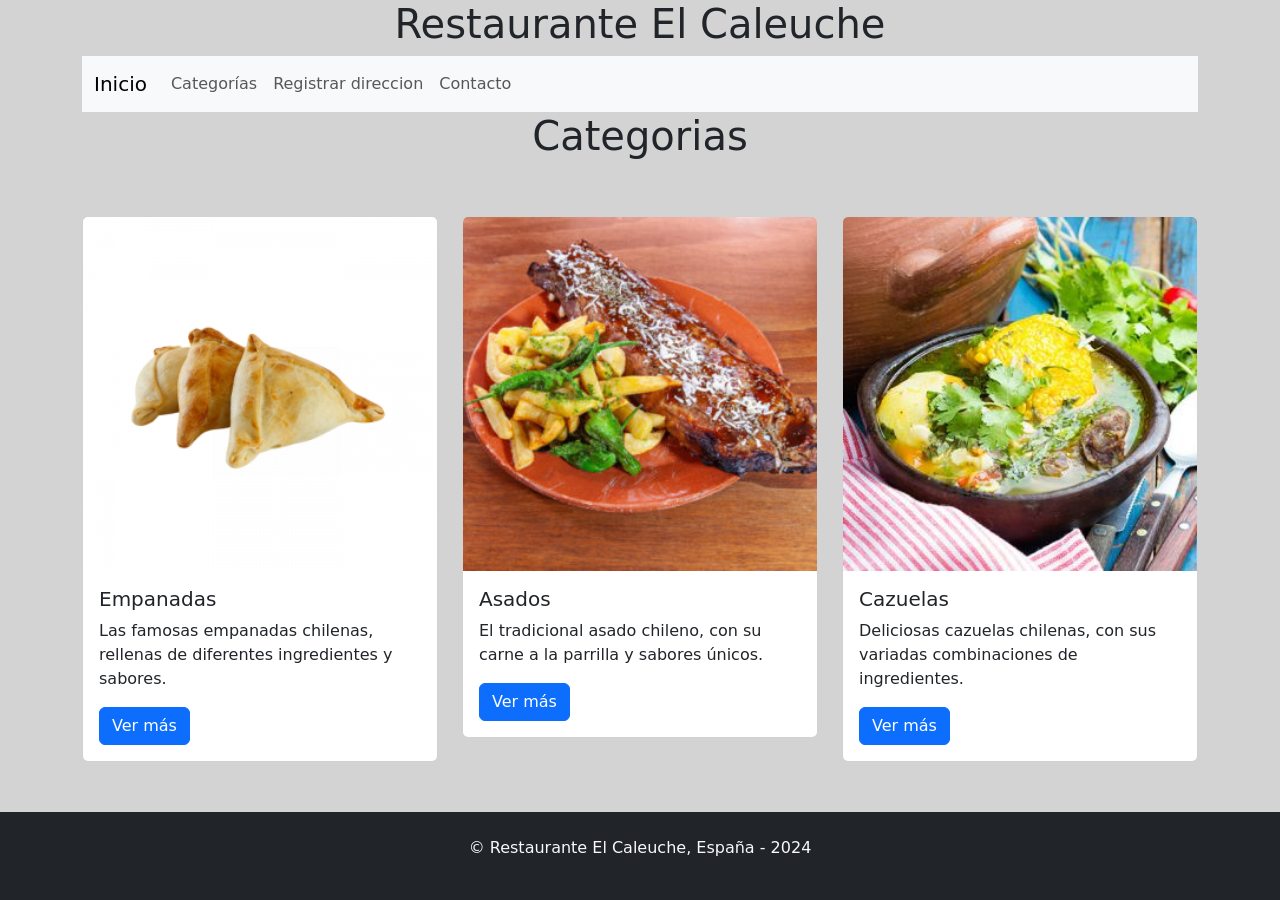
==== categorias.html @ e7992373 "V1.0.0" ====
<!DOCTYPE html>
<html lang="es">
<head>
    <meta charset="UTF-8">
    <meta name="viewport" content="width=device-width, initial-scale=1.0">
    <title>Categorías de Comidas Chilenas - Restaurante Delicias</title>
    <!-- Importar Bootstrap CSS -->
    <link href="https://cdn.jsdelivr.net/npm/bootstrap@5.3.3/dist/css/bootstrap.min.css" rel="stylesheet"
        integrity="sha384-QWTKZyjpPEjISv5WaRU9OFeRpok6YctnYmDr5pNlyT2bRjXh0JMhjY6hW+ALEwIH" crossorigin="anonymous">
    <style>
        body {
           background-color: #d3d3d3; 
        }
    </style>
</head>
<body>
    <header class="header">
        <div class="container">
            <h1 class="text-center">Restaurante El Caleuche</h1>
            <!-- Barra de navegación -->
            <nav class="navbar navbar-expand-lg navbar-light bg-light">
                <div class="container-fluid">
                    <a class="navbar-brand" href="index.html">Inicio</a>
                    <button class="navbar-toggler" type="button" data-bs-toggle="collapse" data-bs-target="#navbarNav" aria-controls="navbarNav" aria-expanded="false" aria-label="Toggle navigation">
                        <span class="navbar-toggler-icon"></span>
                    </button>
                    <div class="collapse navbar-collapse" id="navbarNav">
                        <ul class="navbar-nav">
                            <li class="nav-item">
                                <a class="nav-link" href="categorias.html">Categorías</a>
                            </li>
                            <li class="nav-item">
                                <a class="nav-link" href="Guardar_dirrecion_envio.html">Registrar direccion</a>
                            </li>
                            <li class="nav-item">
                                <a class="nav-link" href="contacto.html">Contacto</a>
                            </li>
                        </ul>
                    </div>
                </div>
            </nav>
        </div>
    </header>
    <div class="container">
        <h1 class="text-center">Categorias</h1>
    </div>

    <!-- Contenido de categorías -->
    <section class="categories-section py-5">
        <div class="container">
            <div class="row">
                <div class="col-md-4">
                    <div class="card">
                        <img src="./assets/Categorias/empanadas.png" class="card-img-top" alt="...">
                        <div class="card-body">
                            <h5 class="card-title">Empanadas</h5>
                            <p class="card-text">Las famosas empanadas chilenas, rellenas de diferentes ingredientes y sabores.</p>
                            <a href="empanadas.html" class="btn btn-primary">Ver más</a>
                        </div>
                    </div>
                </div>
                <div class="col-md-4">
                    <div class="card">
                        <img src="./assets/Categorias/asado.jpg" class="card-img-top" alt="...">
                        <div class="card-body">
                            <h5 class="card-title">Asados</h5>
                            <p class="card-text">El tradicional asado chileno, con su carne a la parrilla y sabores únicos.</p>
                            <a href="#" class="btn btn-primary">Ver más</a>
                        </div>
                    </div>
                </div>
                <div class="col-md-4">
                    <div class="card">
                        <img src="./assets/Categorias/cazuela.jpg" class="card-img-top" alt="...">
                        <div class="card-body">
                            <h5 class="card-title">Cazuelas</h5>
                            <p class="card-text">Deliciosas cazuelas chilenas, con sus variadas combinaciones de ingredientes.</p>
                            <a href="#" class="btn btn-primary">Ver más</a>
                        </div>
                    </div>
                </div>
            </div>
        </div>
    </section>

    <!-- Pie de página -->
    <footer class="footer fixed-bottom bg-dark text-light py-4">
        <div class="container text-center">
            <p>&copy; Restaurante El Caleuche, España - 2024</p>
        </div>
    </footer>
</body>
</html>
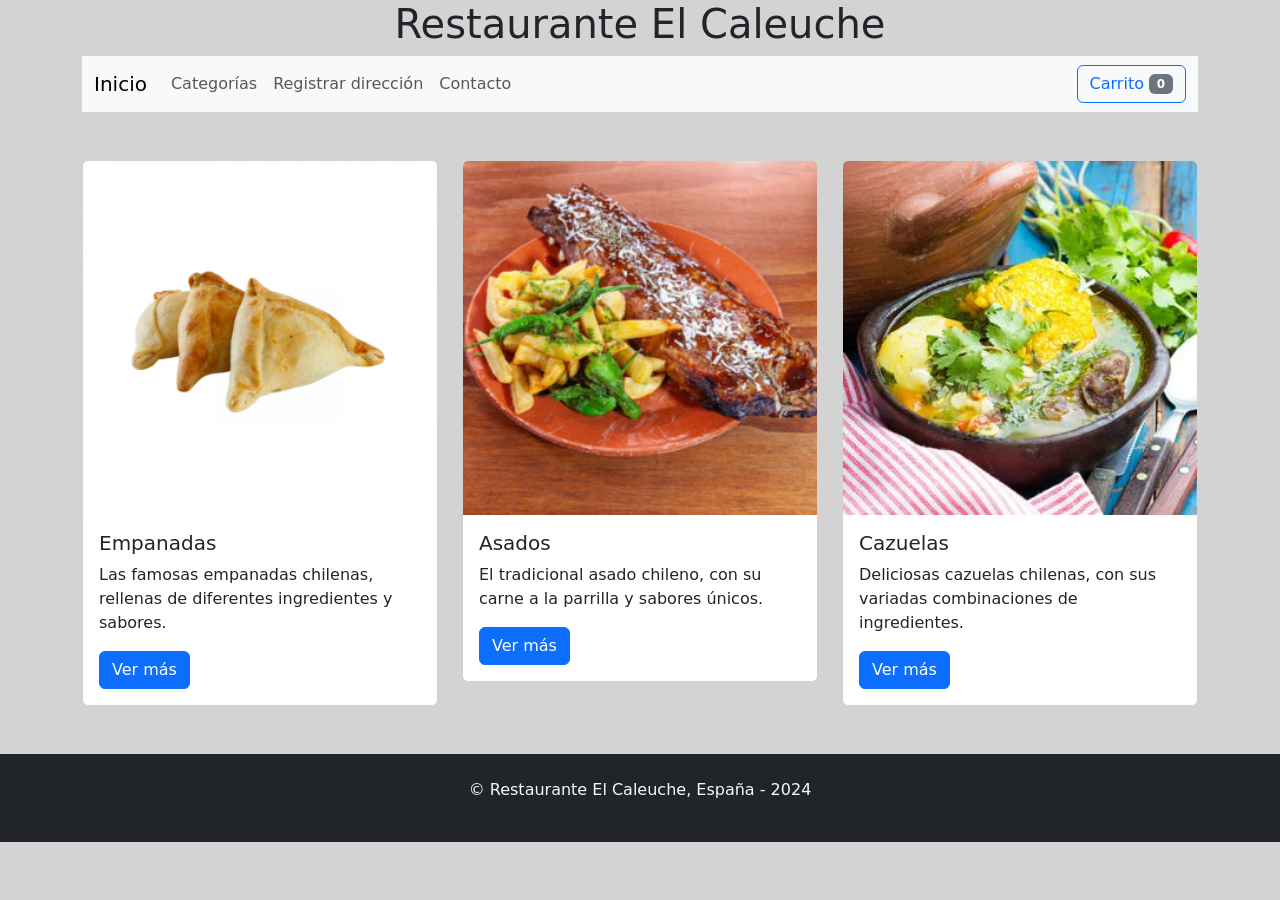
==== commit 62258b27: "V1.1.0" ====
--- a/categorias.html
+++ b/categorias.html
@@ -1,27 +1,29 @@
 <!DOCTYPE html>
 <html lang="es">
+
 <head>
     <meta charset="UTF-8">
     <meta name="viewport" content="width=device-width, initial-scale=1.0">
     <title>Categorías de Comidas Chilenas - Restaurante Delicias</title>
-    <!-- Importar Bootstrap CSS -->
     <link href="https://cdn.jsdelivr.net/npm/bootstrap@5.3.3/dist/css/bootstrap.min.css" rel="stylesheet"
         integrity="sha384-QWTKZyjpPEjISv5WaRU9OFeRpok6YctnYmDr5pNlyT2bRjXh0JMhjY6hW+ALEwIH" crossorigin="anonymous">
+    <link rel="stylesheet" href="styles.css">
     <style>
         body {
-           background-color: #d3d3d3; 
-        }
+    background-color: #d3d3d3;
+    }
     </style>
 </head>
+
 <body>
     <header class="header">
         <div class="container">
             <h1 class="text-center">Restaurante El Caleuche</h1>
-            <!-- Barra de navegación -->
             <nav class="navbar navbar-expand-lg navbar-light bg-light">
                 <div class="container-fluid">
                     <a class="navbar-brand" href="index.html">Inicio</a>
-                    <button class="navbar-toggler" type="button" data-bs-toggle="collapse" data-bs-target="#navbarNav" aria-controls="navbarNav" aria-expanded="false" aria-label="Toggle navigation">
+                    <button class="navbar-toggler" type="button" data-bs-toggle="collapse" data-bs-target="#navbarNav"
+                        aria-controls="navbarNav" aria-expanded="false" aria-label="Toggle navigation">
                         <span class="navbar-toggler-icon"></span>
                     </button>
                     <div class="collapse navbar-collapse" id="navbarNav">
@@ -30,22 +32,20 @@
                                 <a class="nav-link" href="categorias.html">Categorías</a>
                             </li>
                             <li class="nav-item">
-                                <a class="nav-link" href="Guardar_dirrecion_envio.html">Registrar direccion</a>
+                                <a class="nav-link" href="Guardar_direccion_envio.html">Registrar dirección</a>
                             </li>
                             <li class="nav-item">
                                 <a class="nav-link" href="contacto.html">Contacto</a>
                             </li>
                         </ul>
+                        <button class="btn btn-outline-primary ms-auto" data-bs-toggle="modal"
+                            data-bs-target="#cartModal">Carrito <span id="cart-count" class="badge bg-secondary">0</span></button>
                     </div>
                 </div>
             </nav>
         </div>
     </header>
-    <div class="container">
-        <h1 class="text-center">Categorias</h1>
-    </div>
 
-    <!-- Contenido de categorías -->
     <section class="categories-section py-5">
         <div class="container">
             <div class="row">
@@ -83,11 +83,36 @@
         </div>
     </section>
 
-    <!-- Pie de página -->
-    <footer class="footer fixed-bottom bg-dark text-light py-4">
+    <!-- Modal del carrito de compras -->
+    <div class="modal fade" id="cartModal" tabindex="-1" aria-labelledby="cartModalLabel" aria-hidden="true">
+        <div class="modal-dialog">
+            <div class="modal-content">
+                <div class="modal-header">
+                    <h5 class="modal-title" id="cartModalLabel">Carrito de Compras</h5>
+                    <button type="button" class="btn-close" data-bs-dismiss="modal" aria-label="Close"></button>
+                </div>
+                <div class="modal-body">
+                    <ul id="cart-items" class="list-group mb-3"></ul>
+                    <div class="d-flex justify-content-between">
+                        <strong>Total:</strong> <span id="cart-total">0.00 €</span>
+                    </div>
+                </div>
+                <div class="modal-footer">
+                    <button type="button" class="btn btn-secondary" data-bs-dismiss="modal">Cerrar</button>
+                    <button type="button" class="btn btn-primary finalize-purchase">Finalizar Compra</button>
+                    <button type="button" class="btn btn-danger" id="clear-cart">Vaciar Carrito</button>
+                </div>
+            </div>
+        </div>
+    </div>
+
+    <footer class="footer bg-dark text-light py-4">
         <div class="container text-center">
             <p>&copy; Restaurante El Caleuche, España - 2024</p>
         </div>
     </footer>
+
+    <script src="assets/js/carrito.js"></script>
 </body>
+
 </html>
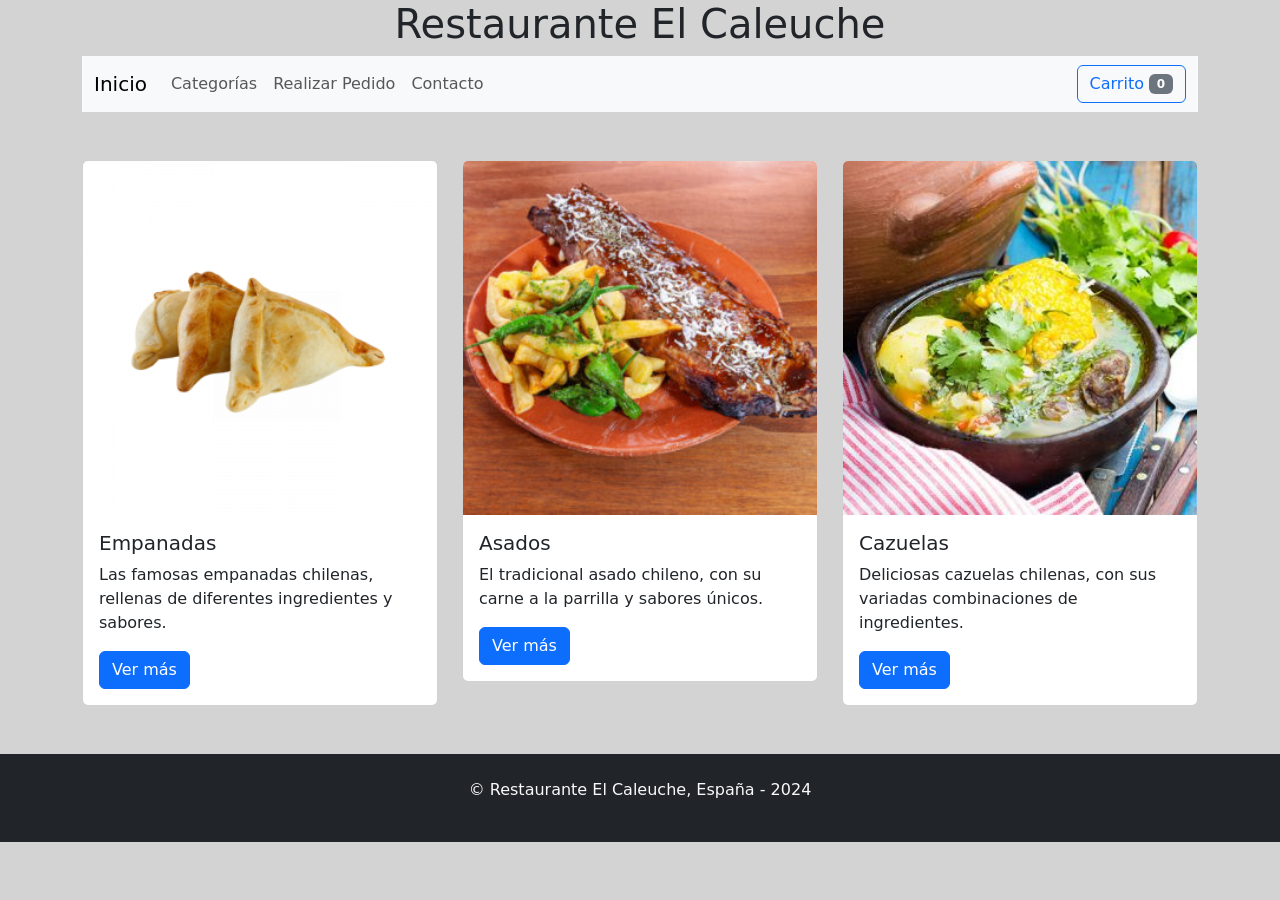
==== commit 1c658e6a: "V 2.0" ====
--- a/categorias.html
+++ b/categorias.html
@@ -32,7 +32,7 @@
                                 <a class="nav-link" href="categorias.html">Categorías</a>
                             </li>
                             <li class="nav-item">
-                                <a class="nav-link" href="Guardar_direccion_envio.html">Registrar dirección</a>
+                                <a class="nav-link" href="Guardar_direccion_envio.html">Realizar Pedido</a>
                             </li>
                             <li class="nav-item">
                                 <a class="nav-link" href="contacto.html">Contacto</a>
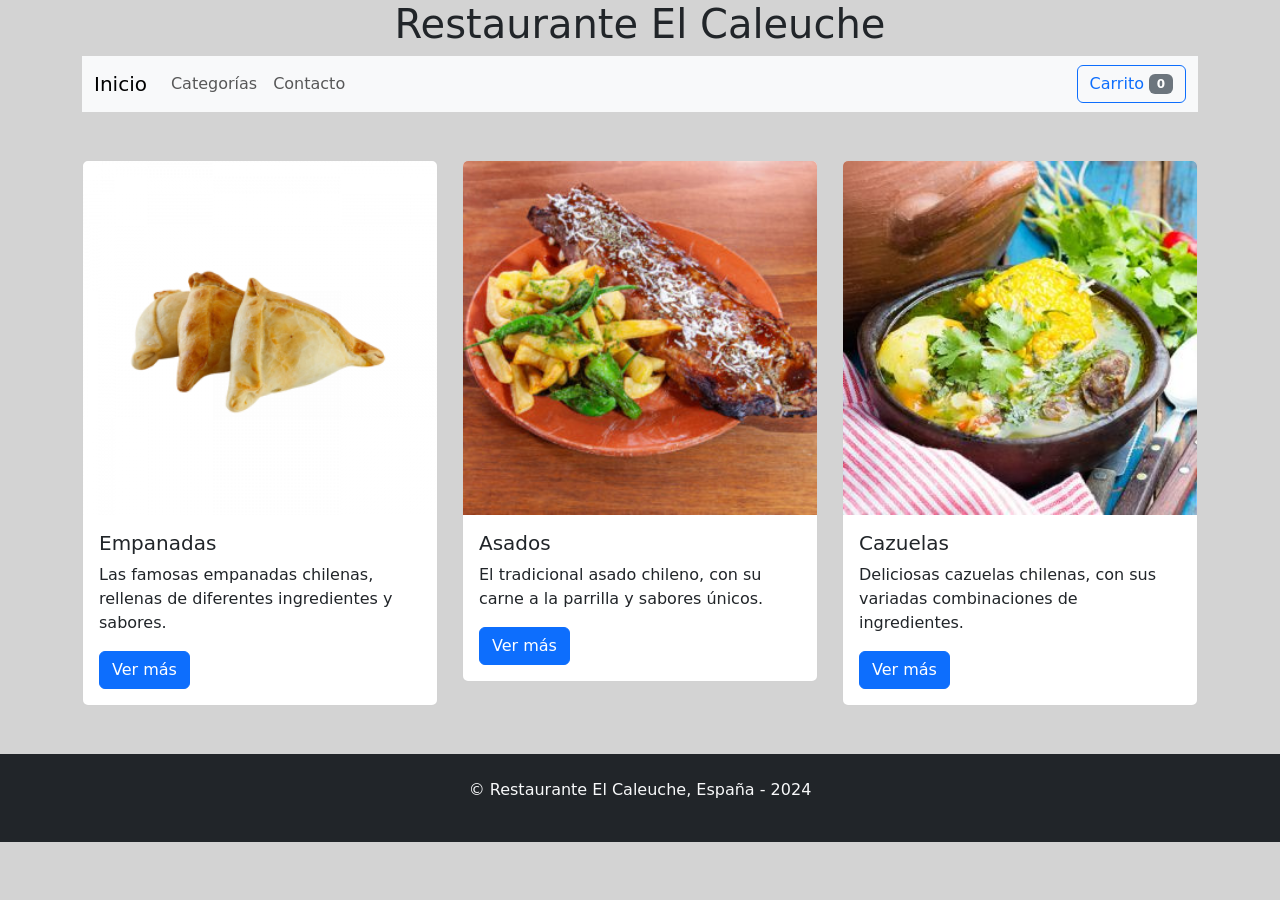
==== commit aff859fb: "V1.2.0" ====
--- a/categorias.html
+++ b/categorias.html
@@ -10,8 +10,8 @@
     <link rel="stylesheet" href="styles.css">
     <style>
         body {
-    background-color: #d3d3d3;
-    }
+            background-color: #d3d3d3;
+        }
     </style>
 </head>
 
@@ -30,9 +30,6 @@
                         <ul class="navbar-nav">
                             <li class="nav-item">
                                 <a class="nav-link" href="categorias.html">Categorías</a>
-                            </li>
-                            <li class="nav-item">
-                                <a class="nav-link" href="Guardar_direccion_envio.html">Realizar Pedido</a>
                             </li>
                             <li class="nav-item">
                                 <a class="nav-link" href="contacto.html">Contacto</a>
@@ -83,7 +80,6 @@
         </div>
     </section>
 
-    <!-- Modal del carrito de compras -->
     <div class="modal fade" id="cartModal" tabindex="-1" aria-labelledby="cartModalLabel" aria-hidden="true">
         <div class="modal-dialog">
             <div class="modal-content">
